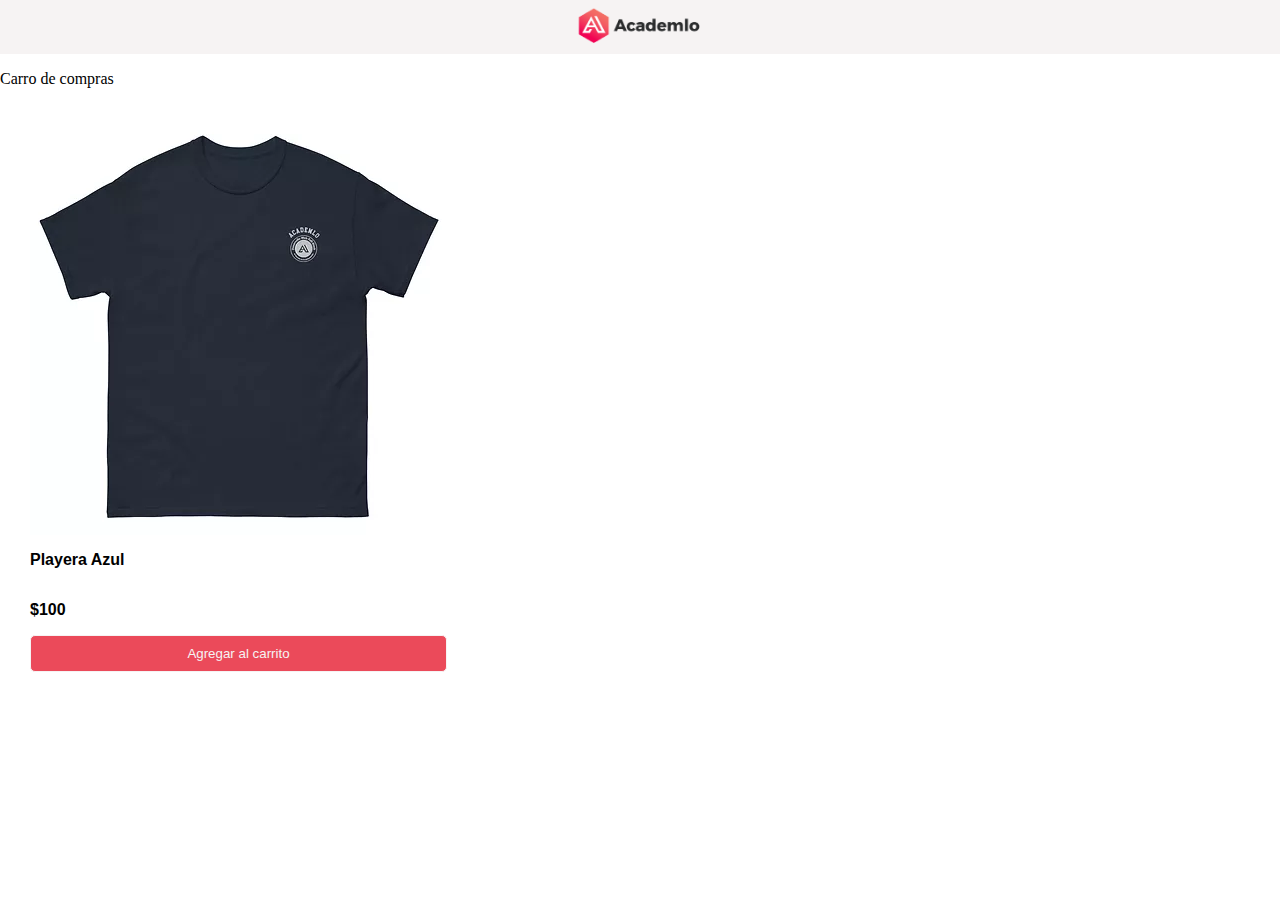
==== cart.html @ 1d720335 "cambios 12/06/2022" ====
<!DOCTYPE html>
<html lang="en">
  <head>
    <meta charset="UTF-8" />
    <meta http-equiv="X-UA-Compatible" content="IE=edge" />
    <meta name="viewport" content="width=device-width, initial-scale=1.0" />
    <title>Academlo Store</title>
    <link rel="stylesheet" href="css/cart.css"/>
  </head>
  <body>
    <header>
      <a href="/index.html"><div class="container-header">
        <img
          class="logo-academlo"
          src="/img/logo_academlo_300.png"
          alt="Logo Academlo"
        />
    </a>
        </div>
    </header>
    <main>
        <div class="container-filter">
            <p>Carro de compras</p>
        </div>
        <div class="container-products" id="container-cart">  
        </div>
    </main>
    <script src="/cart.js" type="module"></script>
  </body>
</html>
---- css/cart.css ----
:root{
    --color-primary: #EB4A5A;
    --color-secundary: #f9fafc;
    --color-third: #F6F3F3;
    --color-fourth: #434343;
    --color-fifth: #274671;
}
html {
    box-sizing: border-box;
  }
  *, *:before, *:after {
    box-sizing: inherit;
    /* font-size: 62.5%; */
  }
body{
    margin: 0;
    padding: 0;
    
}
 /* header */
.container-header{
    background-color:var(--color-third);
    display: flex;
    justify-content:center;
    padding: 0 4.0rem;
}
.logo-academlo{
    height: 50px;
}
/* products */
.container-products{
    display: flex;
    flex-wrap: wrap;
    justify-content:space-between;
    margin: 30px;
}
.container-item{
    border-radius: 5px;
    display: flex;
    flex-direction: column;
}
.container-item p{
    font-family:Verdana, Geneva, Tahoma, sans-serif;
    font-weight: 600;
}
.container-item button{
    background-color: var(--color-primary);
    border-radius: 5px;
    border: 0.5px solid var(--color-third);
    padding: 10px;
    color: var(--color-third);
    cursor: pointer;
}

@media (max-width: 925px) {
    .container-products{
        justify-content: center;
    }
}
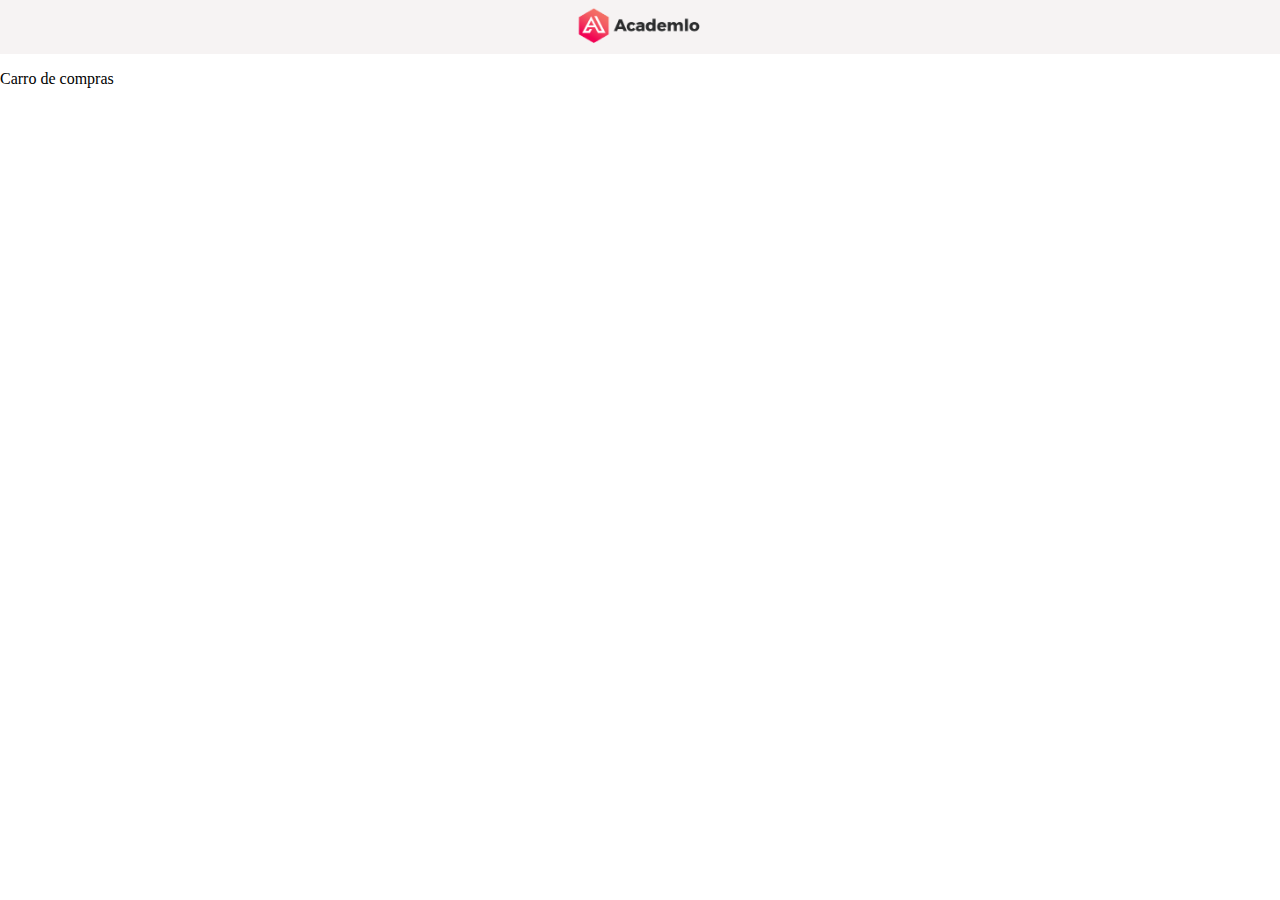
==== commit c14d408b: "cambios 13/06/2022" ====
--- a/cart.html
+++ b/cart.html
@@ -25,6 +25,6 @@
         <div class="container-products" id="container-cart">  
         </div>
     </main>
-    <script src="/cart.js" type="module"></script>
+    <script src="/cart.js"></script>
   </body>
 </html>
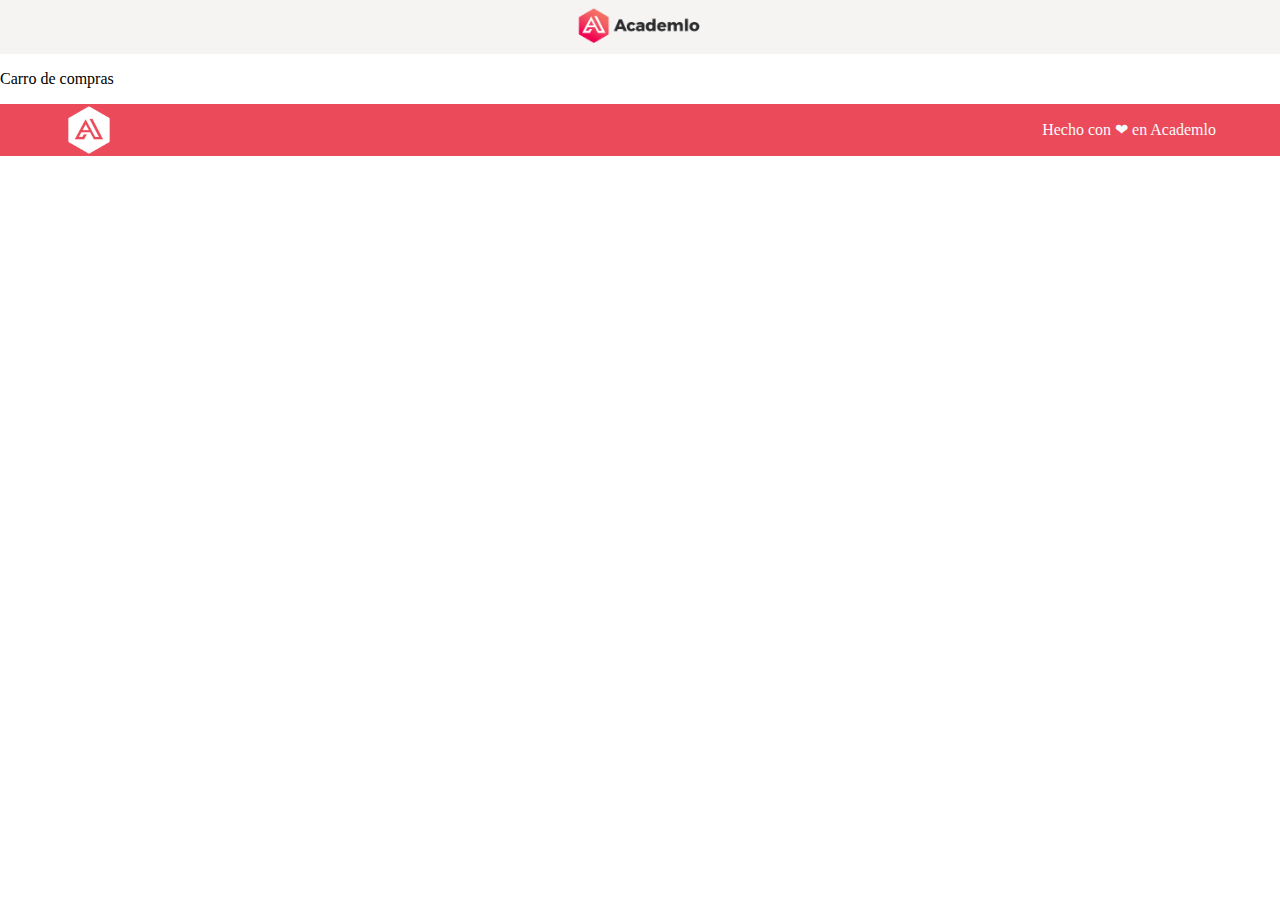
==== commit a8da28fd: "cambios 13/06/2022" ====
--- a/cart.html
+++ b/cart.html
@@ -9,7 +9,7 @@
   </head>
   <body>
     <header>
-      <a href="/index.html"><div class="container-header">
+      <a href="/index.html"><div class="container-header cart">
         <img
           class="logo-academlo"
           src="/img/logo_academlo_300.png"
@@ -25,6 +25,12 @@
         <div class="container-products" id="container-cart">  
         </div>
     </main>
+    <footer>
+      <div class="container-footer">
+        <img class="logo-footer" src="/img/icono_blanco_300.png" alt="Logo Footer">
+        <p>Hecho con ❤ en Academlo</p>
+      </div>
+    </footer>
     <script src="/cart.js"></script>
   </body>
 </html>
--- a/css/cart.css
+++ b/css/cart.css
@@ -28,30 +28,41 @@
     height: 50px;
 }
 /* products */
-.container-products{
+.container-item{
     display: flex;
-    flex-wrap: wrap;
-    justify-content:space-between;
-    margin: 30px;
+    align-items: center;
+    justify-content: center;
+    border: 1px solid var(--color-third);
+    gap: 20px;
 }
-.container-item{
-    border-radius: 5px;
-    display: flex;
-    flex-direction: column;
+.container-item img{
+    width: 150px;
 }
 .container-item p{
     font-family:Verdana, Geneva, Tahoma, sans-serif;
     font-weight: 600;
 }
-.container-item button{
+button{
     background-color: var(--color-primary);
-    border-radius: 5px;
-    border: 0.5px solid var(--color-third);
-    padding: 10px;
-    color: var(--color-third);
+    color: var(--color-secundary);
+    border-radius: 50%;
+    border: var(--color-third);
+    width: 30px;
+    height: 30px;
     cursor: pointer;
 }
-
+/* footer */
+.container-footer{
+    background-color:var(--color-primary);
+    display: flex;
+    flex-wrap: wrap;
+    justify-content:space-between;
+    padding: 0 4.0rem;
+    color: var(--color-secundary);
+}
+.logo-footer{
+    width: 50px;
+}
 @media (max-width: 925px) {
     .container-products{
         justify-content: center;
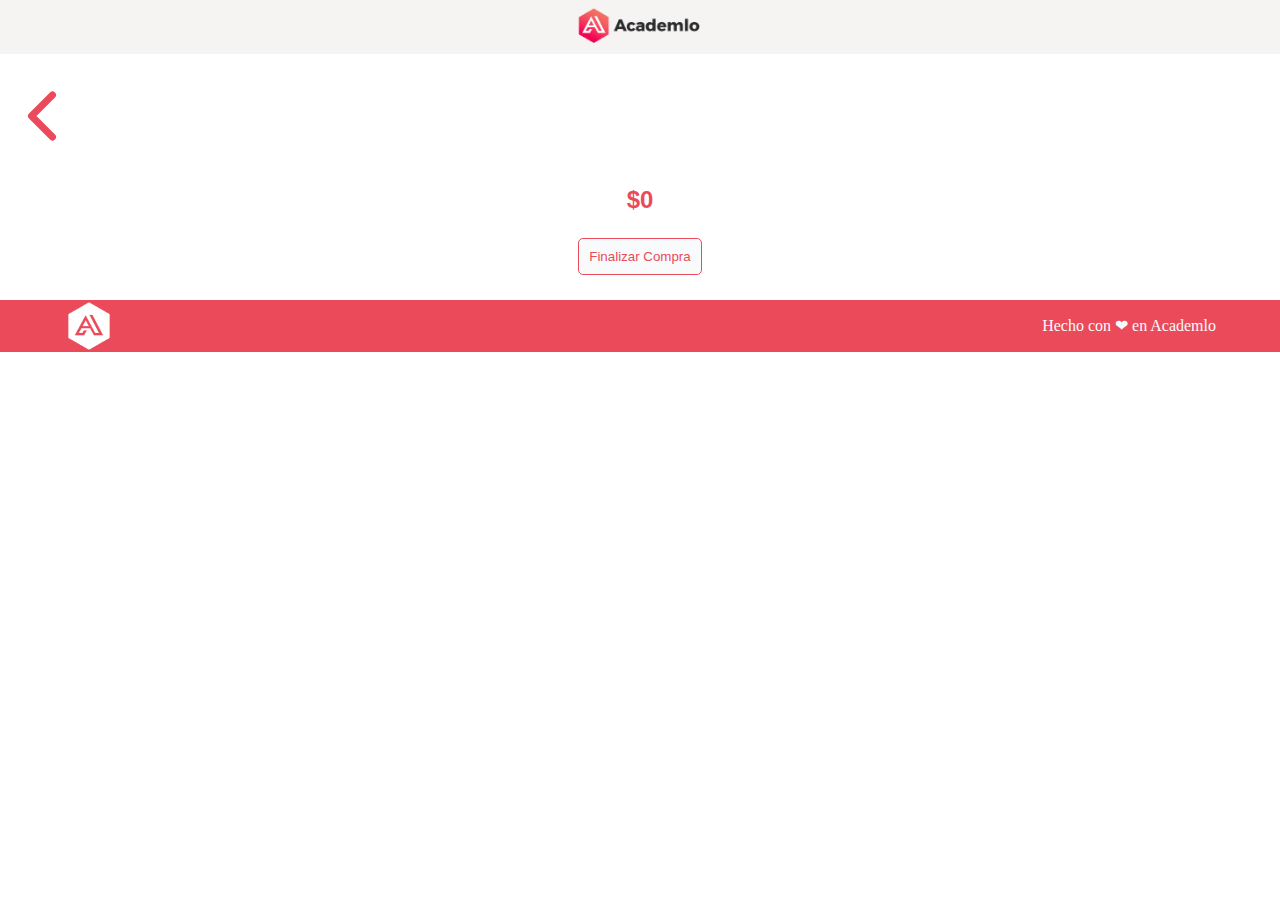
==== commit ddc0f634: "cambios 15/06/2022" ====
--- a/cart.html
+++ b/cart.html
@@ -17,13 +17,17 @@
         />
     </a>
         </div>
+        <div><a href="/index.html"><svg xmlns="http://www.w3.org/2000/svg" class="icon icon-tabler icon-tabler-chevron-left" width="84" height="84" viewBox="0 0 24 24" stroke-width="2" stroke="#EB4A5A" fill="none" stroke-linecap="round" stroke-linejoin="round">
+          <path stroke="none" d="M0 0h24v24H0z" fill="none"/>
+          <polyline points="15 6 9 12 15 18" />
+        </svg></a>
+          
+        </div>
     </header>
     <main>
-        <div class="container-filter">
-            <p>Carro de compras</p>
-        </div>
         <div class="container-products" id="container-cart">  
         </div>
+        <div class="total" id="total"></div>
     </main>
     <footer>
       <div class="container-footer">
--- a/css/cart.css
+++ b/css/cart.css
@@ -23,17 +23,21 @@
     display: flex;
     justify-content:center;
     padding: 0 4.0rem;
+    margin-bottom: 20px;
 }
 .logo-academlo{
     height: 50px;
 }
 /* products */
+.container-products{
+    display: flex;
+    flex-direction: column;
+    align-items: center;
+}
 .container-item{
-    display: flex;
-    align-items: center;
-    justify-content: center;
+    text-align: center;
     border: 1px solid var(--color-third);
-    gap: 20px;
+    margin-bottom: 20px;
 }
 .container-item img{
     width: 150px;
@@ -42,14 +46,55 @@
     font-family:Verdana, Geneva, Tahoma, sans-serif;
     font-weight: 600;
 }
-button{
-    background-color: var(--color-primary);
-    color: var(--color-secundary);
+.remove{
+    background-color: var(--color-secundary);
+    color: var(--color-primary);
     border-radius: 50%;
-    border: var(--color-third);
+    border: 0.5px solid var(--color-primary);
     width: 30px;
     height: 30px;
     cursor: pointer;
+    margin-bottom: 5px;
+}
+.remove:hover{
+    background-color: var(--color-primary);
+    border: 0.5px solid var(--color-primary);
+    color: var(--color-secundary);
+}
+.remove:active{
+    background-color:#eb4a5a91;
+    border: 1.5px solid var(--color-primary);
+    color: var(--color-secundary);
+}
+.total{
+    display: flex;
+    flex-direction: column;
+    align-items: center;
+    padding-bottom: 25px;
+}
+.total p{
+    font-family:Verdana, Geneva, Tahoma, sans-serif;
+    font-weight: 600;
+    color:var(--color-primary);
+    font-size: x-large;
+}
+.total button{
+    background-color: var(--color-secundary);
+    border-radius: 5px;
+    border: 0.5px solid var(--color-primary);
+    padding: 10px;
+    color: var(--color-primary);
+    cursor: pointer;
+}
+.total button:hover{
+    background-color: var(--color-primary);
+    border: 0.5px solid var(--color-primary);
+    color: var(--color-secundary);
+}
+.total button:active{
+    background-color:#eb4a5a91;
+    border: 1.5px solid var(--color-primary);
+    color: var(--color-secundary);
 }
 /* footer */
 .container-footer{
@@ -59,13 +104,8 @@
     justify-content:space-between;
     padding: 0 4.0rem;
     color: var(--color-secundary);
+    
 }
 .logo-footer{
     width: 50px;
 }
-@media (max-width: 925px) {
-    .container-products{
-        justify-content: center;
-    }
-}
-
